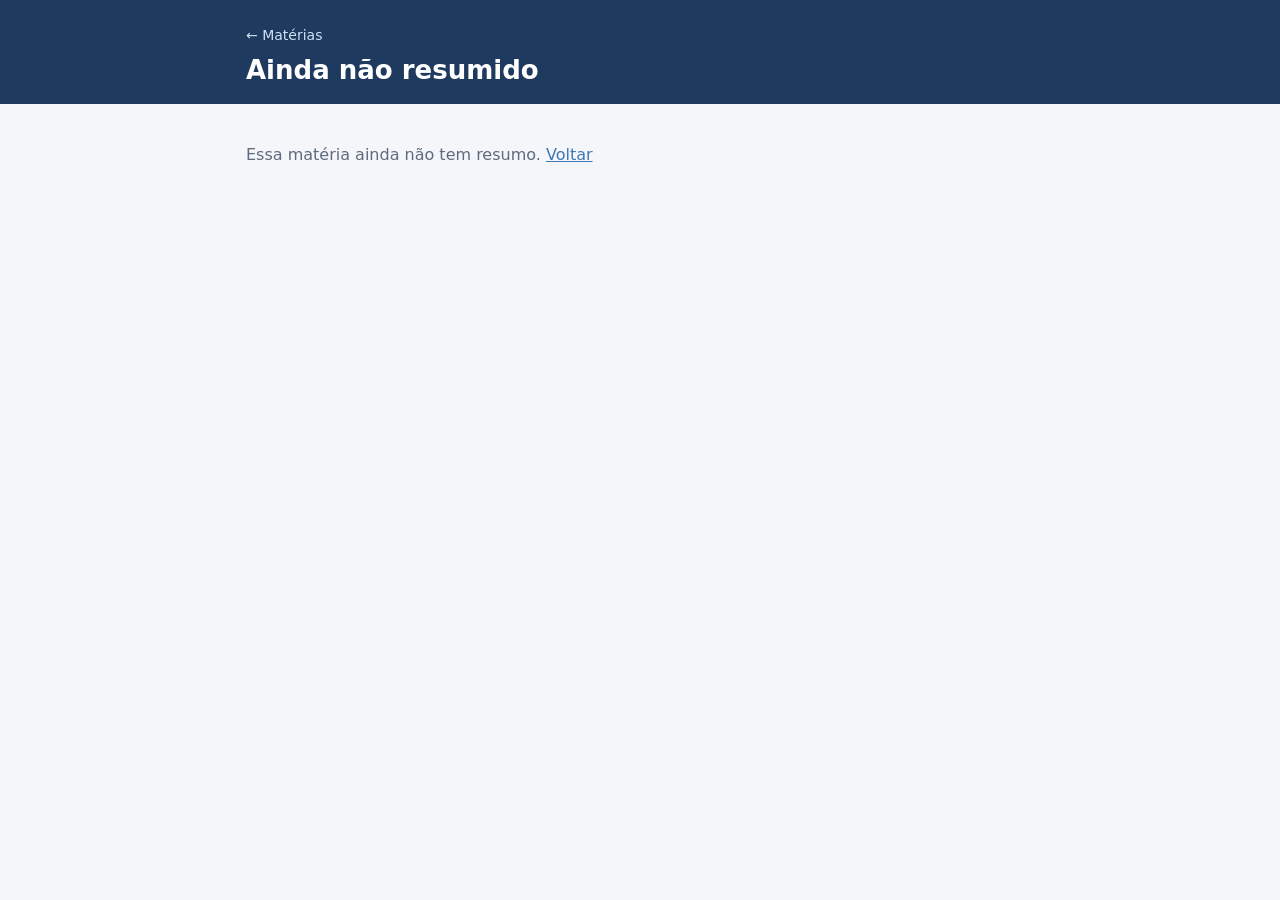
==== materia.html @ bd69135a "Portal de resumos: Estratégia e Ciência da Decisão Co-Authored-By: Claude Opus 5.5 <noreply@anthropi" ====
<!doctype html>
<html lang="pt-BR">
<head>
<meta charset="utf-8">
<meta name="viewport" content="width=device-width, initial-scale=1">
<title>Matéria · Resumos da Turma</title>
<link rel="stylesheet" href="assets/style.css">
</head>
<body>
<header class="top">
  <div class="wrap">
    <a class="back" href="index.html">← Matérias</a>
    <h1 id="nome">Carregando…</h1>
    <p class="sub" id="sub"></p>
    <nav class="tabs" id="tabs"></nav>
  </div>
</header>
<main><div class="wrap" id="view"></div></main>
<div class="toast" id="toast"></div>
<script src="assets/core.js"></script>
<script src="assets/materia.js"></script>
</body>
</html>
---- assets/style.css ----
:root {
  --bg: #f4f6fa; --card: #ffffff; --text: #1d2433; --muted: #5f6b7d; --line: #d9e0ea;
  --navy: #1f3a5f; --blue: #3c78b4; --orange: #e07b39; --green: #2f8a5b; --red: #c0442e;
  --green-bg: #e6f4ec; --red-bg: #fbe9e5; --tip-bg: #fff4e5; --sel: #e8f0f8; --soft: #eef2f7;
  --header: #1f3a5f; --header-text: #ffffff;
}
@media (prefers-color-scheme: dark) {
  :root {
    --bg: #12161d; --card: #1b212b; --text: #e6e9ef; --muted: #9aa5b5; --line: #2e3745;
    --navy: #8fb4e3; --blue: #6ea4dc; --orange: #f0a064; --green: #5cc58e; --red: #f07a63;
    --green-bg: #173326; --red-bg: #3a1f1a; --tip-bg: #3a2c19; --sel: #22324a; --soft: #222a36;
    --header: #16263d;
  }
}
* { box-sizing: border-box; }
html { scroll-behavior: smooth; }
body { margin: 0; background: var(--bg); color: var(--text);
  font: 16px/1.6 "Segoe UI", system-ui, -apple-system, sans-serif; }
a { color: var(--blue); }
b { font-weight: 650; }
.wrap { max-width: 820px; margin: 0 auto; padding: 0 16px; }

/* ---------- header ---------- */
header.top { background: var(--header); color: var(--header-text); padding: 22px 0 0; }
header.top .back { color: #cfe0f5; text-decoration: none; font-size: 14px; }
header.top h1 { margin: 6px 0 2px; font-size: 26px; line-height: 1.25; }
header.top .sub { margin: 0; opacity: .8; font-size: 14px; }
nav.tabs { display: flex; gap: 4px; margin-top: 18px; overflow-x: auto; }
nav.tabs button { background: transparent; color: #cfe0f5; border: 0; padding: 10px 16px;
  font: inherit; font-weight: 600; cursor: pointer; border-radius: 8px 8px 0 0; white-space: nowrap; }
nav.tabs button.on { background: var(--bg); color: var(--text); }
main { padding: 22px 0 100px; }

/* ---------- home ---------- */
.home-hero { background: var(--header); color: var(--header-text); padding: 40px 0 34px; }
.home-hero h1 { margin: 0 0 6px; font-size: 30px; }
.home-hero p { margin: 0; opacity: .8; }
.grid { display: grid; gap: 12px; grid-template-columns: repeat(auto-fill, minmax(230px, 1fr)); }
.mcard { display: flex; align-items: center; gap: 14px; background: var(--card); border: 1px solid var(--line);
  border-radius: 12px; padding: 18px; cursor: pointer; text-align: left; font: inherit; color: inherit;
  transition: transform .12s, border-color .12s; width: 100%; }
.mcard:hover { transform: translateY(-2px); border-color: var(--blue); }
.mcard .ini { flex: none; width: 42px; height: 42px; border-radius: 50%; display: grid; place-items: center;
  font-weight: 700; background: var(--sel); color: var(--navy); }
.mcard .nm { font-weight: 650; line-height: 1.3; }
.mcard .st { font-size: 13px; color: var(--muted); }
.mcard.soon { opacity: .6; }
.mcard.soon .ini { background: var(--soft); color: var(--muted); }
.toast { position: fixed; left: 50%; bottom: 24px; transform: translateX(-50%) translateY(20px); opacity: 0;
  background: var(--text); color: var(--bg); padding: 12px 18px; border-radius: 10px; transition: .2s; pointer-events: none;
  max-width: calc(100% - 32px); text-align: center; }
.toast.show { opacity: 1; transform: translateX(-50%) translateY(0); }

/* ---------- generic cards ---------- */
.card { background: var(--card); border: 1px solid var(--line); border-radius: 12px; padding: 18px; margin: 14px 0; }
h2 { color: var(--navy); font-size: 20px; margin: 30px 0 8px; }
h3 { font-size: 17px; margin: 18px 0 6px; }
.muted { color: var(--muted); }
.small { font-size: 14px; }

/* ---------- quick view ---------- */
.qv { border: 2px solid var(--orange); }
.qv h2 { margin: 0 0 4px; color: var(--orange); }
.qv-list { list-style: none; padding: 0; margin: 12px 0 0; }
.qv-list li { display: flex; gap: 10px; align-items: flex-start; padding: 9px 4px; border-top: 1px solid var(--line); }
.qv-list li:first-child { border-top: 0; }
.qv-list input { margin-top: 5px; width: 18px; height: 18px; accent-color: var(--green); flex: none; cursor: pointer; }
.qv-list label { flex: 1; cursor: pointer; }
.qv-list li.done label { color: var(--muted); }
.qv-list .go { font-size: 13px; white-space: nowrap; text-decoration: none; margin-top: 2px; }
.bar { height: 8px; background: var(--soft); border-radius: 99px; overflow: hidden; margin-top: 12px; }
.bar i { display: block; height: 100%; background: var(--green); width: 0; transition: width .25s; }
.qv-status { font-size: 14px; margin-top: 6px; color: var(--muted); }

/* ---------- sections ---------- */
details.sec { background: var(--card); border: 1px solid var(--line); border-radius: 12px; margin: 12px 0; }
details.sec > summary { list-style: none; cursor: pointer; padding: 16px 18px; display: flex; gap: 14px; align-items: flex-start; }
details.sec > summary::-webkit-details-marker { display: none; }
details.sec .num { flex: none; width: 30px; height: 30px; border-radius: 8px; background: var(--navy); color: var(--card);
  display: grid; place-items: center; font-weight: 700; font-size: 14px; }
details.sec .ttl { font-weight: 650; font-size: 17px; line-height: 1.3; }
details.sec .hook { color: var(--muted); font-size: 14px; margin-top: 2px; }
details.sec .chev { margin-left: auto; color: var(--muted); transition: transform .15s; }
details.sec[open] .chev { transform: rotate(90deg); }
details.sec .body { padding: 0 18px 18px; }
.oneline { background: var(--sel); border-left: 4px solid var(--blue); padding: 10px 14px; border-radius: 6px; margin: 4px 0 14px; }
.oneline b.lbl { color: var(--blue); display: block; font-size: 12px; letter-spacing: .04em; text-transform: uppercase; }

/* ---------- blocks ---------- */
.body p { margin: 10px 0; }
.body ul, .body ol { padding-left: 22px; margin: 8px 0; }
.body li { margin: 4px 0; }
.tbl { overflow-x: auto; margin: 12px 0; }
table { border-collapse: collapse; width: 100%; font-size: 15px; }
th, td { border: 1px solid var(--line); padding: 8px 10px; text-align: left; vertical-align: top; }
th { background: var(--soft); font-weight: 650; }
.callout { border-radius: 8px; padding: 12px 14px; margin: 12px 0; border-left: 4px solid; }
.callout .ct { font-weight: 700; font-size: 13px; text-transform: uppercase; letter-spacing: .04em; margin-bottom: 2px; }
.callout.pegadinha { background: var(--red-bg); border-color: var(--red); } .callout.pegadinha .ct { color: var(--red); }
.callout.dica { background: var(--tip-bg); border-color: var(--orange); } .callout.dica .ct { color: var(--orange); }
.callout.exemplo, .callout.analogia { background: var(--green-bg); border-color: var(--green); }
.callout.exemplo .ct, .callout.analogia .ct { color: var(--green); }
.callout.atencao { background: var(--sel); border-color: var(--blue); } .callout.atencao .ct { color: var(--blue); }
.formulas { display: grid; gap: 8px; margin: 12px 0; }
.formula { display: flex; flex-wrap: wrap; gap: 4px 14px; align-items: baseline; background: var(--soft); border-radius: 8px; padding: 10px 14px; }
.formula code { font: 700 17px/1.4 Consolas, "Cascadia Mono", monospace; color: var(--navy); }
.worked { border: 1px dashed var(--line); border-radius: 10px; padding: 12px 16px; margin: 12px 0; }
.worked .wt { font-weight: 700; margin-bottom: 4px; }
.worked ol { margin: 6px 0; }
.worked .concl { margin-top: 8px; font-weight: 600; color: var(--green); }
.flash { display: grid; gap: 10px; grid-template-columns: repeat(auto-fill, minmax(200px, 1fr)); margin: 12px 0; }
.fc { perspective: 800px; height: 130px; cursor: pointer; background: none; border: 0; padding: 0; font: inherit; color: inherit; }
.fc .in { position: relative; width: 100%; height: 100%; transition: transform .35s; transform-style: preserve-3d; }
.fc.flip .in { transform: rotateY(180deg); }
.fc .f, .fc .v { position: absolute; inset: 0; backface-visibility: hidden; border-radius: 10px; padding: 12px;
  display: grid; place-items: center; text-align: center; border: 1px solid var(--line); font-size: 15px; }
.fc .f { background: var(--sel); font-weight: 650; }
.fc .v { background: var(--card); transform: rotateY(180deg); }
.fc-hint { font-size: 13px; color: var(--muted); }
pre.esquema { background: var(--soft); padding: 12px 14px; border-radius: 8px; overflow-x: auto; font: 14px/1.45 Consolas, monospace; }
figure { margin: 12px 0; } figure img { max-width: 100%; border-radius: 8px; border: 1px solid var(--line); }
figcaption { font-size: 13px; color: var(--muted); }

/* ---------- checkpoint ---------- */
.checkpoint { background: var(--soft); border-radius: 10px; padding: 14px 16px; margin-top: 18px; }
.checkpoint > .cpt { font-weight: 700; color: var(--navy); margin-bottom: 4px; }
.checkpoint .q { background: var(--card); }

/* ---------- revisão rápida ---------- */
.rr-row { display: grid; grid-template-columns: 1fr 1fr; gap: 10px; padding: 10px 0; border-top: 1px solid var(--line); }
.rr-row:first-of-type { border-top: 0; }
.rr-row .ans { font-weight: 600; color: var(--green); }
.rr.hide .ans { background: var(--soft); color: transparent; border-radius: 6px; cursor: pointer; user-select: none; }
.rr.hide .ans.peek { color: var(--green); background: transparent; }
@media (max-width: 560px) { .rr-row { grid-template-columns: 1fr; gap: 2px; } }

/* ---------- buttons ---------- */
.btn { background: var(--blue); color: #fff; border: 0; padding: 10px 18px; border-radius: 8px; font: inherit; font-weight: 600; cursor: pointer; }
.btn:hover { filter: brightness(1.08); }
.btn.ghost { background: transparent; color: var(--blue); border: 1px solid var(--line); }
.btn.sm { padding: 6px 12px; font-size: 14px; }
.row { display: flex; gap: 10px; flex-wrap: wrap; align-items: center; }

/* ---------- provas ---------- */
.mode { display: inline-flex; background: var(--soft); border-radius: 10px; padding: 4px; gap: 4px; flex-wrap: wrap; }
.mode button { border: 0; background: transparent; padding: 8px 14px; border-radius: 8px; font: inherit; cursor: pointer; color: var(--muted); text-align: left; }
.mode button.on { background: var(--card); color: var(--text); box-shadow: 0 1px 3px rgba(0,0,0,.12); }
.mode small { display: block; font-size: 12px; }
.plist { display: grid; gap: 10px; margin-top: 16px; }
.pitem { display: flex; gap: 14px; align-items: center; background: var(--card); border: 1px solid var(--line); border-radius: 12px;
  padding: 16px; cursor: pointer; font: inherit; color: inherit; text-align: left; width: 100%; }
.pitem:hover { border-color: var(--blue); }
.pitem .ic { font-size: 22px; }
.pitem .pt { font-weight: 650; }
.pitem .pm { font-size: 13px; color: var(--muted); }
.pitem .best { margin-left: auto; font-size: 13px; font-weight: 700; white-space: nowrap; }
.pitem.big { border: 2px solid var(--orange); }

/* ---------- questions ---------- */
.q { background: var(--card); border: 1px solid var(--line); border-radius: 10px; padding: 16px; margin: 12px 0; }
.q .enun { margin: 0 0 10px; }
.q .n { font-weight: 700; color: var(--blue); margin-right: 4px; }
.q .tag { font-size: 12px; font-weight: 700; color: var(--muted); text-transform: uppercase; letter-spacing: .04em; }
.opt { display: flex; gap: 10px; align-items: flex-start; width: 100%; text-align: left; padding: 9px 12px; margin: 5px 0;
  border-radius: 8px; border: 1px solid var(--line); background: transparent; font: inherit; color: inherit; cursor: pointer; }
.opt:hover:not(:disabled) { background: var(--sel); }
.opt .l { font-weight: 700; color: var(--muted); flex: none; }
.opt.sel { background: var(--sel); border-color: var(--blue); }
.opt.ok { background: var(--green-bg); border-color: var(--green); }
.opt.bad { background: var(--red-bg); border-color: var(--red); }
.opt:disabled { cursor: default; }
.fb { display: none; margin-top: 10px; padding: 10px 12px; border-radius: 8px; background: var(--tip-bg); font-size: 15px; }
.fb.show { display: block; }
.fb .res { font-weight: 700; }
.fb .res.ok { color: var(--green); } .fb .res.bad { color: var(--red); }
.nfields { display: grid; gap: 8px; grid-template-columns: repeat(auto-fill, minmax(170px, 1fr)); margin: 8px 0; }
.nfields label { font-size: 14px; color: var(--muted); display: grid; gap: 3px; }
.nfields input, textarea { font: inherit; padding: 8px 10px; border-radius: 8px; border: 1px solid var(--line); background: var(--bg); color: var(--text); width: 100%; }
.nfields input.ok { border-color: var(--green); background: var(--green-bg); }
.nfields input.bad { border-color: var(--red); background: var(--red-bg); }
textarea { min-height: 110px; resize: vertical; }
.crit { list-style: none; padding: 0; margin: 8px 0 0; }
.crit li { display: flex; gap: 8px; align-items: flex-start; margin: 4px 0; }
.crit input { margin-top: 5px; accent-color: var(--green); }
.score { text-align: center; padding: 22px; }
.score .big { font-size: 42px; font-weight: 800; color: var(--navy); line-height: 1.1; }
.score .msg { margin: 6px 0 14px; }
.live { position: sticky; top: 0; z-index: 5; background: var(--bg); padding: 10px 0; font-weight: 600; display: flex; justify-content: space-between; gap: 10px; flex-wrap: wrap; }

footer.src { font-size: 13px; color: var(--muted); margin-top: 30px; border-top: 1px solid var(--line); padding-top: 12px; }
.files a { display: flex; gap: 12px; align-items: center; background: var(--card); border: 1px solid var(--line); border-radius: 10px; padding: 14px 16px; margin: 8px 0; text-decoration: none; color: inherit; }
.files a:hover { border-color: var(--blue); }
.files .fd { font-size: 13px; color: var(--muted); }

/* ---------- escolha resumo / provas ---------- */
.choose { display: grid; gap: 12px; grid-template-columns: repeat(auto-fit, minmax(240px, 1fr)); }
.opt-big { display: flex; gap: 16px; align-items: center; background: var(--card); border: 1px solid var(--line); border-radius: 14px;
  padding: 26px 22px; text-decoration: none; color: inherit; transition: transform .12s, border-color .12s; }
.opt-big:hover { transform: translateY(-2px); border-color: var(--blue); }
.opt-big .ic { font-size: 34px; }
.opt-big b { font-size: 20px; display: block; }
.opt-big .d { color: var(--muted); font-size: 14px; }
.pitem .go { margin-left: auto; font-size: 14px; font-weight: 600; color: var(--blue); white-space: nowrap; }
a.btn { display: inline-block; text-decoration: none; margin-top: 10px; }

/* ---------- resumo em formato documento ---------- */
.doc { background: var(--card); border: 1px solid var(--line); border-radius: 12px; padding: 8px 32px 28px; }
@media (max-width: 600px) { .doc { padding: 4px 16px 20px; border-radius: 0; border-left: 0; border-right: 0; margin: 0 -16px; } }
.doc > section { padding: 6px 0 18px; border-bottom: 1px solid var(--line); }
.doc h2 { margin: 24px 0 6px; }
.doc .lead { color: var(--muted); margin: 0 0 12px; font-size: 15px; }
.doc .quick { background: var(--soft); border-left: 4px solid var(--blue); margin: 20px -12px 8px; padding: 4px 22px 16px; border-radius: 10px; border-bottom: 0; }
.doc .quick h2 { color: var(--navy); }
.doc .quick ul { padding-left: 20px; margin: 0; }
.doc .quick li { margin: 9px 0; line-height: 1.55; }
.row.between { justify-content: space-between; }
.link-btn { background: none; border: 0; color: var(--blue); font: inherit; font-size: 14px; font-weight: 600; cursor: pointer; padding: 4px; }
.qa { display: grid; grid-template-columns: 1fr auto; gap: 6px 14px; align-items: center; padding: 11px 0; border-top: 1px solid var(--line); }
.qa-list .qa:first-child { border-top: 0; }
.qa-btn { background: var(--blue); color: #fff; border: 0; border-radius: 8px; padding: 7px 14px; font: inherit; font-size: 14px; font-weight: 600; cursor: pointer; white-space: nowrap; }
.qa.open .qa-btn { background: transparent; color: var(--muted); border: 1px solid var(--line); }
.qa-r { display: none; grid-column: 1 / -1; color: var(--green); font-weight: 600; padding: 8px 12px; background: var(--green-bg); border-radius: 8px; }
.qa.open .qa-r { display: block; }
.check .qa-r { font-weight: 400; color: var(--text); }
.toc { background: var(--soft); border-radius: 10px; padding: 12px 18px; margin: 22px 0 4px; }
.toc ol { margin: 6px 0 0; padding-left: 22px; columns: 2; column-gap: 28px; }
@media (max-width: 600px) { .toc ol { columns: 1; } }
.toc a { text-decoration: none; }
.doc .sec h2 .n { color: var(--blue); }
.doc .hook { font-style: italic; color: var(--muted); margin: 0 0 10px; }
.check { margin-top: 18px; border: 1px dashed var(--line); border-radius: 10px; padding: 6px 14px; }
.check .ct { font-weight: 700; color: var(--navy); padding-top: 6px; }
.check .qa:first-of-type { border-top: 0; }
.cta { text-align: center; padding: 26px 0 6px; }
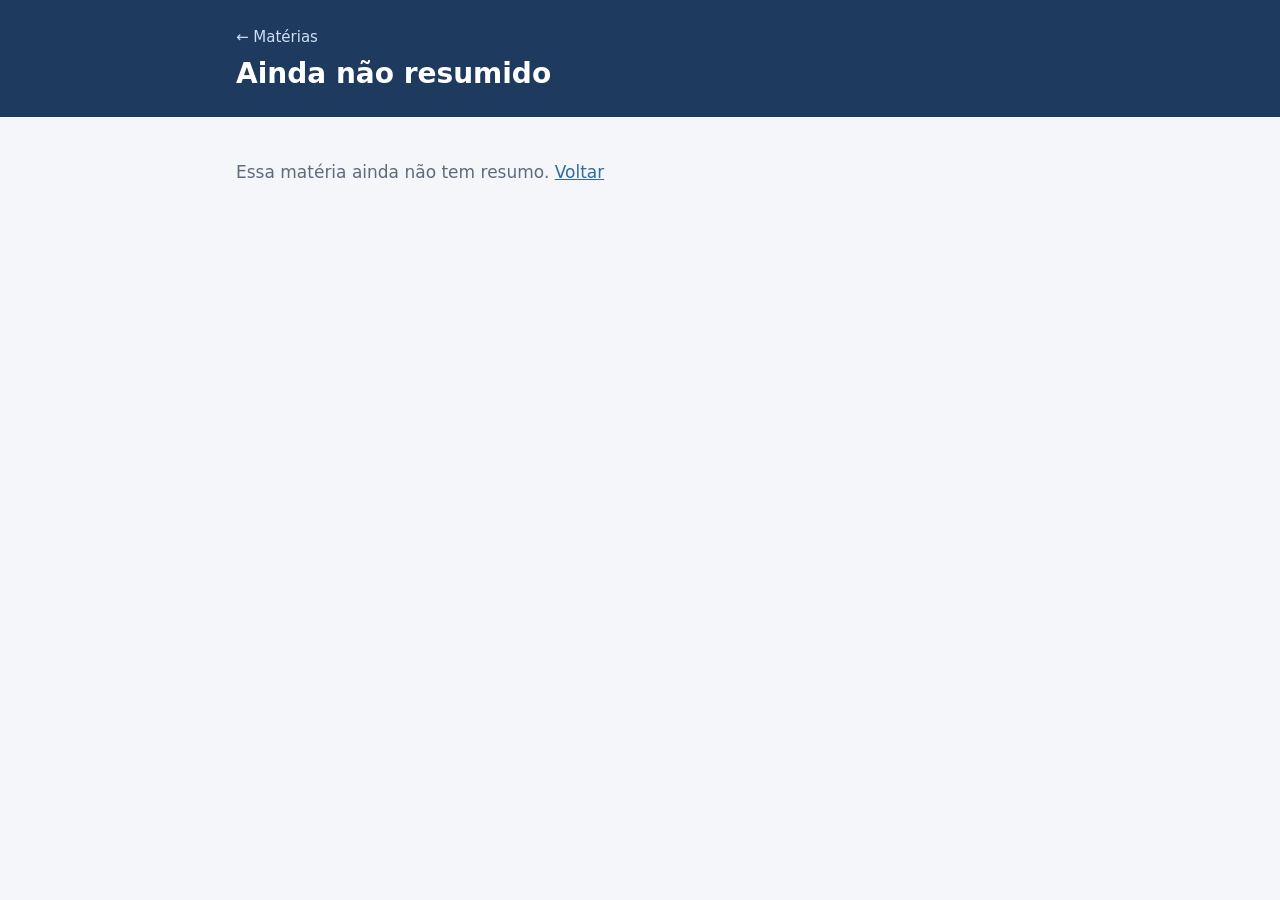
==== commit 1bc46951: "Resumos de Logística, Direito do Comércio Internacional e Mercado Financeiro Converte os resumo.md d" ====
--- a/materia.html
+++ b/materia.html
@@ -12,7 +12,6 @@
     <a class="back" href="index.html">← Matérias</a>
     <h1 id="nome">Carregando…</h1>
     <p class="sub" id="sub"></p>
-    <nav class="tabs" id="tabs"></nav>
   </div>
 </header>
 <main><div class="wrap" id="view"></div></main>
--- a/assets/style.css
+++ b/assets/style.css
@@ -1,13 +1,13 @@
 :root {
   --bg: #f4f6fa; --card: #ffffff; --text: #1d2433; --muted: #5f6b7d; --line: #d9e0ea;
-  --navy: #1f3a5f; --blue: #3c78b4; --orange: #e07b39; --green: #2f8a5b; --red: #c0442e;
+  --navy: #1f3a5f; --blue: #2f6aa6; --on-blue: #ffffff; --orange: #c9621f; --green: #2a7d52; --red: #b83c27;
   --green-bg: #e6f4ec; --red-bg: #fbe9e5; --tip-bg: #fff4e5; --sel: #e8f0f8; --soft: #eef2f7;
   --header: #1f3a5f; --header-text: #ffffff;
 }
 @media (prefers-color-scheme: dark) {
   :root {
     --bg: #12161d; --card: #1b212b; --text: #e6e9ef; --muted: #9aa5b5; --line: #2e3745;
-    --navy: #8fb4e3; --blue: #6ea4dc; --orange: #f0a064; --green: #5cc58e; --red: #f07a63;
+    --navy: #8fb4e3; --blue: #6ea4dc; --on-blue: #0d1a2b; --orange: #f0a064; --green: #5cc58e; --red: #f07a63;
     --green-bg: #173326; --red-bg: #3a1f1a; --tip-bg: #3a2c19; --sel: #22324a; --soft: #222a36;
     --header: #16263d;
   }
@@ -15,29 +15,31 @@
 * { box-sizing: border-box; }
 html { scroll-behavior: smooth; }
 body { margin: 0; background: var(--bg); color: var(--text);
-  font: 16px/1.6 "Segoe UI", system-ui, -apple-system, sans-serif; }
+  font: 17px/1.65 "Segoe UI", system-ui, -apple-system, sans-serif; }
 a { color: var(--blue); }
 b { font-weight: 650; }
-.wrap { max-width: 820px; margin: 0 auto; padding: 0 16px; }
+button { font: inherit; }
+.wrap { max-width: 840px; margin: 0 auto; padding: 0 16px; }
+.muted { color: var(--muted); }
+.small { font-size: 14px; }
+h2 { color: var(--navy); font-size: 22px; line-height: 1.3; margin: 30px 0 8px; }
+h3 { font-size: 18px; margin: 26px 0 8px; }
 
 /* ---------- header ---------- */
-header.top { background: var(--header); color: var(--header-text); padding: 22px 0 0; }
-header.top .back { color: #cfe0f5; text-decoration: none; font-size: 14px; }
-header.top h1 { margin: 6px 0 2px; font-size: 26px; line-height: 1.25; }
-header.top .sub { margin: 0; opacity: .8; font-size: 14px; }
-nav.tabs { display: flex; gap: 4px; margin-top: 18px; overflow-x: auto; }
-nav.tabs button { background: transparent; color: #cfe0f5; border: 0; padding: 10px 16px;
-  font: inherit; font-weight: 600; cursor: pointer; border-radius: 8px 8px 0 0; white-space: nowrap; }
-nav.tabs button.on { background: var(--bg); color: var(--text); }
-main { padding: 22px 0 100px; }
+header.top { background: var(--header); color: var(--header-text); padding: 22px 0 24px; }
+header.top .back { color: #cfe0f5; text-decoration: none; font-size: 15px; }
+header.top .back:hover { text-decoration: underline; }
+header.top h1 { margin: 6px 0 2px; font-size: 28px; line-height: 1.25; }
+header.top .sub { margin: 0; opacity: .8; font-size: 15px; }
+main { padding: 24px 0 100px; }
 
 /* ---------- home ---------- */
 .home-hero { background: var(--header); color: var(--header-text); padding: 40px 0 34px; }
 .home-hero h1 { margin: 0 0 6px; font-size: 30px; }
 .home-hero p { margin: 0; opacity: .8; }
-.grid { display: grid; gap: 12px; grid-template-columns: repeat(auto-fill, minmax(230px, 1fr)); }
+.grid { display: grid; gap: 12px; grid-template-columns: repeat(auto-fill, minmax(240px, 1fr)); }
 .mcard { display: flex; align-items: center; gap: 14px; background: var(--card); border: 1px solid var(--line);
-  border-radius: 12px; padding: 18px; cursor: pointer; text-align: left; font: inherit; color: inherit;
+  border-radius: 12px; padding: 18px; cursor: pointer; text-align: left; color: inherit;
   transition: transform .12s, border-color .12s; width: 100%; }
 .mcard:hover { transform: translateY(-2px); border-color: var(--blue); }
 .mcard .ini { flex: none; width: 42px; height: 42px; border-radius: 50%; display: grid; place-items: center;
@@ -51,184 +53,162 @@
   max-width: calc(100% - 32px); text-align: center; }
 .toast.show { opacity: 1; transform: translateX(-50%) translateY(0); }
 
-/* ---------- generic cards ---------- */
-.card { background: var(--card); border: 1px solid var(--line); border-radius: 12px; padding: 18px; margin: 14px 0; }
-h2 { color: var(--navy); font-size: 20px; margin: 30px 0 8px; }
-h3 { font-size: 17px; margin: 18px 0 6px; }
-.muted { color: var(--muted); }
-.small { font-size: 14px; }
-
-/* ---------- quick view ---------- */
-.qv { border: 2px solid var(--orange); }
-.qv h2 { margin: 0 0 4px; color: var(--orange); }
-.qv-list { list-style: none; padding: 0; margin: 12px 0 0; }
-.qv-list li { display: flex; gap: 10px; align-items: flex-start; padding: 9px 4px; border-top: 1px solid var(--line); }
-.qv-list li:first-child { border-top: 0; }
-.qv-list input { margin-top: 5px; width: 18px; height: 18px; accent-color: var(--green); flex: none; cursor: pointer; }
-.qv-list label { flex: 1; cursor: pointer; }
-.qv-list li.done label { color: var(--muted); }
-.qv-list .go { font-size: 13px; white-space: nowrap; text-decoration: none; margin-top: 2px; }
-.bar { height: 8px; background: var(--soft); border-radius: 99px; overflow: hidden; margin-top: 12px; }
-.bar i { display: block; height: 100%; background: var(--green); width: 0; transition: width .25s; }
-.qv-status { font-size: 14px; margin-top: 6px; color: var(--muted); }
-
-/* ---------- sections ---------- */
-details.sec { background: var(--card); border: 1px solid var(--line); border-radius: 12px; margin: 12px 0; }
-details.sec > summary { list-style: none; cursor: pointer; padding: 16px 18px; display: flex; gap: 14px; align-items: flex-start; }
-details.sec > summary::-webkit-details-marker { display: none; }
-details.sec .num { flex: none; width: 30px; height: 30px; border-radius: 8px; background: var(--navy); color: var(--card);
-  display: grid; place-items: center; font-weight: 700; font-size: 14px; }
-details.sec .ttl { font-weight: 650; font-size: 17px; line-height: 1.3; }
-details.sec .hook { color: var(--muted); font-size: 14px; margin-top: 2px; }
-details.sec .chev { margin-left: auto; color: var(--muted); transition: transform .15s; }
-details.sec[open] .chev { transform: rotate(90deg); }
-details.sec .body { padding: 0 18px 18px; }
+/* ---------- botões ---------- */
+.btn { display: inline-block; background: var(--blue); color: var(--on-blue); border: 0; padding: 10px 18px; border-radius: 8px;
+  font-weight: 600; cursor: pointer; text-decoration: none; }
+.btn:hover { filter: brightness(1.08); }
+.btn.ghost { background: transparent; color: var(--blue); border: 1px solid var(--line); }
+.btn.sm { padding: 6px 12px; font-size: 14px; }
+.link-btn { background: none; border: 0; color: var(--blue); font-size: 15px; font-weight: 600; cursor: pointer; padding: 4px; }
+.row { display: flex; gap: 10px; flex-wrap: wrap; align-items: center; }
+.row.between { justify-content: space-between; }
+.to-top { position: fixed; right: 16px; bottom: 16px; width: 44px; height: 44px; border-radius: 50%; border: 1px solid var(--line);
+  background: var(--card); color: var(--blue); font-size: 20px; cursor: pointer; box-shadow: 0 2px 8px rgba(0,0,0,.18);
+  opacity: 0; pointer-events: none; transition: opacity .2s; }
+.to-top.show { opacity: 1; pointer-events: auto; }
+
+/* ---------- escolha resumo / provas ---------- */
+.choose { margin-bottom: 8px; display: grid; gap: 12px; grid-template-columns: repeat(auto-fit, minmax(240px, 1fr)); }
+.opt-big { display: flex; gap: 16px; align-items: center; background: var(--card); border: 1px solid var(--line); border-radius: 14px;
+  padding: 26px 22px; text-decoration: none; color: inherit; transition: transform .12s, border-color .12s; }
+.opt-big:hover { transform: translateY(-2px); border-color: var(--blue); }
+.opt-big .ic { font-size: 34px; }
+.opt-big b { font-size: 20px; display: block; }
+.opt-big .d { color: var(--muted); font-size: 14px; }
+.files a { display: flex; gap: 12px; align-items: center; background: var(--card); border: 1px solid var(--line); border-radius: 10px;
+  padding: 14px 16px; margin: 8px 0; text-decoration: none; color: inherit; }
+.files a:hover { border-color: var(--blue); }
+.files .fd { font-size: 13px; color: var(--muted); }
+
+/* ---------- resumo em formato documento ---------- */
+.doc { background: var(--card); border: 1px solid var(--line); border-radius: 12px; padding: 8px 36px 28px; }
+@media (max-width: 600px) { .doc { padding: 4px 16px 20px; border-radius: 0; border-left: 0; border-right: 0; margin: 0 -16px; } }
+.doc > section { padding: 6px 0 22px; border-bottom: 1px solid var(--line); scroll-margin-top: 12px; }
+.doc > section:last-of-type { border-bottom: 0; }
+.doc h2 { margin: 26px 0 6px; }
+.doc p { margin: 10px 0; }
+.doc ul, .doc ol { padding-left: 22px; margin: 8px 0; }
+.doc li { margin: 5px 0; }
+.doc .lead { color: var(--muted); margin: 0 0 14px; font-size: 15px; }
+
+.quick { background: var(--soft); border-left: 4px solid var(--blue); margin: 22px 0 8px; padding: 4px 22px 14px; border-radius: 10px; }
+.doc > section.quick { border-bottom: 0; }
+.quick h2 { color: var(--navy); }
+.quick .qitem { padding: 10px 0; border-top: 1px solid var(--line); }
+.quick .qitem:first-of-type { border-top: 0; }
+.quick .qitem b.t { display: block; color: var(--navy); font-size: 16px; margin-bottom: 2px; }
+
+/* pergunta + campo + mostrar resposta */
+.qa { display: grid; grid-template-columns: 1fr auto; gap: 8px 10px; align-items: center; padding: 14px 0; border-top: 1px solid var(--line); }
+.qa-list .qa:first-child { border-top: 0; }
+.qa-p { grid-column: 1 / -1; display: flex; gap: 10px; }
+.qa-p .k { flex: none; font-weight: 700; color: var(--blue); min-width: 22px; }
+.qa-in { font: inherit; font-size: 15px; padding: 8px 10px; border-radius: 8px; border: 1px solid var(--line); background: var(--bg);
+  color: var(--text); width: 100%; min-width: 0; }
+.qa-in:focus, .nfields input:focus, textarea:focus { outline: 2px solid var(--blue); outline-offset: 0; border-color: transparent; }
+.qa-btn { background: var(--blue); color: var(--on-blue); border: 0; border-radius: 8px; padding: 8px 14px; font-size: 14px;
+  font-weight: 600; cursor: pointer; white-space: nowrap; }
+.qa.open .qa-btn { background: transparent; color: var(--muted); border: 1px solid var(--line); }
+.qa-r { display: none; grid-column: 1 / -1; padding: 10px 14px; background: var(--green-bg); border-radius: 8px; }
+.qa-r .ans { color: var(--green); font-weight: 650; }
+.qa-r .mine { font-size: 14px; color: var(--muted); margin-top: 4px; }
+.qa.open .qa-r { display: block; }
+@media (max-width: 480px) { .qa { grid-template-columns: 1fr; } .qa-btn { width: 100%; } }
+
+/* sumário e seções */
+.toc { background: var(--soft); border-radius: 10px; padding: 14px 20px; margin: 24px 0 4px; }
+.toc ol { margin: 6px 0 0; padding-left: 22px; columns: 2; column-gap: 28px; }
+@media (max-width: 600px) { .toc ol { columns: 1; } }
+.toc a { text-decoration: none; }
+.toc a:hover { text-decoration: underline; }
+.sec h2 { display: flex; gap: 10px; align-items: baseline; font-size: 23px; margin-top: 30px; }
+.sec h2 .n { flex: none; display: inline-grid; place-items: center; width: 32px; height: 32px; border-radius: 8px;
+  background: var(--blue); color: var(--on-blue); font-size: 16px; }
+.hook { font-style: italic; color: var(--muted); margin: 0 0 12px; }
 .oneline { background: var(--sel); border-left: 4px solid var(--blue); padding: 10px 14px; border-radius: 6px; margin: 4px 0 14px; }
-.oneline b.lbl { color: var(--blue); display: block; font-size: 12px; letter-spacing: .04em; text-transform: uppercase; }
-
-/* ---------- blocks ---------- */
-.body p { margin: 10px 0; }
-.body ul, .body ol { padding-left: 22px; margin: 8px 0; }
-.body li { margin: 4px 0; }
-.tbl { overflow-x: auto; margin: 12px 0; }
-table { border-collapse: collapse; width: 100%; font-size: 15px; }
-th, td { border: 1px solid var(--line); padding: 8px 10px; text-align: left; vertical-align: top; }
+.oneline b.lbl { color: var(--blue); display: block; font-size: 12px; letter-spacing: .05em; text-transform: uppercase; }
+.check { margin-top: 20px; border: 1px dashed var(--line); border-radius: 10px; padding: 8px 16px 12px; }
+.check .ct { font-weight: 700; color: var(--navy); padding-top: 4px; }
+.check .q { border: 0; padding: 10px 0 4px; margin: 0; background: transparent; }
+.cta { text-align: center; padding: 28px 0 6px; }
+.cta .btn { margin-top: 10px; }
+footer.src { font-size: 13px; color: var(--muted); margin-top: 26px; border-top: 1px solid var(--line); padding-top: 12px; }
+
+/* ---------- blocos ---------- */
+.tbl { overflow-x: auto; margin: 14px 0; }
+table { border-collapse: collapse; width: 100%; font-size: 15px; line-height: 1.5; }
+th, td { border: 1px solid var(--line); padding: 9px 11px; text-align: left; vertical-align: top; }
 th { background: var(--soft); font-weight: 650; }
-.callout { border-radius: 8px; padding: 12px 14px; margin: 12px 0; border-left: 4px solid; }
+tbody tr:nth-child(even) td { background: color-mix(in srgb, var(--soft) 45%, transparent); }
+.callout { border-radius: 8px; padding: 12px 14px; margin: 14px 0; border-left: 4px solid; }
 .callout .ct { font-weight: 700; font-size: 13px; text-transform: uppercase; letter-spacing: .04em; margin-bottom: 2px; }
 .callout.pegadinha { background: var(--red-bg); border-color: var(--red); } .callout.pegadinha .ct { color: var(--red); }
 .callout.dica { background: var(--tip-bg); border-color: var(--orange); } .callout.dica .ct { color: var(--orange); }
 .callout.exemplo, .callout.analogia { background: var(--green-bg); border-color: var(--green); }
 .callout.exemplo .ct, .callout.analogia .ct { color: var(--green); }
 .callout.atencao { background: var(--sel); border-color: var(--blue); } .callout.atencao .ct { color: var(--blue); }
-.formulas { display: grid; gap: 8px; margin: 12px 0; }
+.formulas { display: grid; gap: 8px; margin: 14px 0; }
 .formula { display: flex; flex-wrap: wrap; gap: 4px 14px; align-items: baseline; background: var(--soft); border-radius: 8px; padding: 10px 14px; }
 .formula code { font: 700 17px/1.4 Consolas, "Cascadia Mono", monospace; color: var(--navy); }
-.worked { border: 1px dashed var(--line); border-radius: 10px; padding: 12px 16px; margin: 12px 0; }
+.worked { border: 1px dashed var(--line); border-radius: 10px; padding: 12px 16px; margin: 14px 0; }
 .worked .wt { font-weight: 700; margin-bottom: 4px; }
 .worked ol { margin: 6px 0; }
 .worked .concl { margin-top: 8px; font-weight: 600; color: var(--green); }
-.flash { display: grid; gap: 10px; grid-template-columns: repeat(auto-fill, minmax(200px, 1fr)); margin: 12px 0; }
-.fc { perspective: 800px; height: 130px; cursor: pointer; background: none; border: 0; padding: 0; font: inherit; color: inherit; }
-.fc .in { position: relative; width: 100%; height: 100%; transition: transform .35s; transform-style: preserve-3d; }
+.fc-hint { font-size: 13px; color: var(--muted); margin-top: 12px; }
+.flash { display: grid; gap: 10px; grid-template-columns: repeat(auto-fill, minmax(200px, 1fr)); margin: 8px 0 14px; }
+.fc { perspective: 800px; cursor: pointer; background: none; border: 0; padding: 0; color: inherit; text-align: center; }
+.fc .in { display: grid; min-height: 110px; transition: transform .35s; transform-style: preserve-3d; }
 .fc.flip .in { transform: rotateY(180deg); }
-.fc .f, .fc .v { position: absolute; inset: 0; backface-visibility: hidden; border-radius: 10px; padding: 12px;
-  display: grid; place-items: center; text-align: center; border: 1px solid var(--line); font-size: 15px; }
+.fc .f, .fc .v { grid-area: 1 / 1; backface-visibility: hidden; border-radius: 10px; padding: 14px;
+  display: grid; place-items: center; border: 1px solid var(--line); font-size: 15px; }
 .fc .f { background: var(--sel); font-weight: 650; }
 .fc .v { background: var(--card); transform: rotateY(180deg); }
-.fc-hint { font-size: 13px; color: var(--muted); }
 pre.esquema { background: var(--soft); padding: 12px 14px; border-radius: 8px; overflow-x: auto; font: 14px/1.45 Consolas, monospace; }
-figure { margin: 12px 0; } figure img { max-width: 100%; border-radius: 8px; border: 1px solid var(--line); }
+figure { margin: 14px 0; } figure img { max-width: 100%; border-radius: 8px; border: 1px solid var(--line); }
 figcaption { font-size: 13px; color: var(--muted); }
-
-/* ---------- checkpoint ---------- */
-.checkpoint { background: var(--soft); border-radius: 10px; padding: 14px 16px; margin-top: 18px; }
-.checkpoint > .cpt { font-weight: 700; color: var(--navy); margin-bottom: 4px; }
-.checkpoint .q { background: var(--card); }
-
-/* ---------- revisão rápida ---------- */
-.rr-row { display: grid; grid-template-columns: 1fr 1fr; gap: 10px; padding: 10px 0; border-top: 1px solid var(--line); }
-.rr-row:first-of-type { border-top: 0; }
-.rr-row .ans { font-weight: 600; color: var(--green); }
-.rr.hide .ans { background: var(--soft); color: transparent; border-radius: 6px; cursor: pointer; user-select: none; }
-.rr.hide .ans.peek { color: var(--green); background: transparent; }
-@media (max-width: 560px) { .rr-row { grid-template-columns: 1fr; gap: 2px; } }
-
-/* ---------- buttons ---------- */
-.btn { background: var(--blue); color: #fff; border: 0; padding: 10px 18px; border-radius: 8px; font: inherit; font-weight: 600; cursor: pointer; }
-.btn:hover { filter: brightness(1.08); }
-.btn.ghost { background: transparent; color: var(--blue); border: 1px solid var(--line); }
-.btn.sm { padding: 6px 12px; font-size: 14px; }
-.row { display: flex; gap: 10px; flex-wrap: wrap; align-items: center; }
 
 /* ---------- provas ---------- */
 .mode { display: inline-flex; background: var(--soft); border-radius: 10px; padding: 4px; gap: 4px; flex-wrap: wrap; }
-.mode button { border: 0; background: transparent; padding: 8px 14px; border-radius: 8px; font: inherit; cursor: pointer; color: var(--muted); text-align: left; }
-.mode button.on { background: var(--card); color: var(--text); box-shadow: 0 1px 3px rgba(0,0,0,.12); }
+.mode button { border: 0; background: transparent; padding: 8px 14px; border-radius: 8px; cursor: pointer; color: var(--muted); text-align: left; }
+.mode button.on { background: var(--card); color: var(--text); box-shadow: 0 1px 3px rgba(0,0,0,.15); }
 .mode small { display: block; font-size: 12px; }
-.plist { display: grid; gap: 10px; margin-top: 16px; }
+.plist { display: grid; gap: 10px; margin-top: 18px; }
 .pitem { display: flex; gap: 14px; align-items: center; background: var(--card); border: 1px solid var(--line); border-radius: 12px;
-  padding: 16px; cursor: pointer; font: inherit; color: inherit; text-align: left; width: 100%; }
+  padding: 16px; cursor: pointer; color: inherit; text-align: left; width: 100%; }
 .pitem:hover { border-color: var(--blue); }
 .pitem .ic { font-size: 22px; }
 .pitem .pt { font-weight: 650; }
 .pitem .pm { font-size: 13px; color: var(--muted); }
-.pitem .best { margin-left: auto; font-size: 13px; font-weight: 700; white-space: nowrap; }
-.pitem.big { border: 2px solid var(--orange); }
-
-/* ---------- questions ---------- */
+.pitem .go { margin-left: auto; font-size: 14px; font-weight: 600; color: var(--blue); white-space: nowrap; }
+.pitem.big { border: 2px solid var(--blue); }
+
+/* ---------- questões ---------- */
 .q { background: var(--card); border: 1px solid var(--line); border-radius: 10px; padding: 16px; margin: 12px 0; }
 .q .enun { margin: 0 0 10px; }
 .q .n { font-weight: 700; color: var(--blue); margin-right: 4px; }
 .q .tag { font-size: 12px; font-weight: 700; color: var(--muted); text-transform: uppercase; letter-spacing: .04em; }
-.opt { display: flex; gap: 10px; align-items: flex-start; width: 100%; text-align: left; padding: 9px 12px; margin: 5px 0;
-  border-radius: 8px; border: 1px solid var(--line); background: transparent; font: inherit; color: inherit; cursor: pointer; }
-.opt:hover:not(:disabled) { background: var(--sel); }
+.opt { display: flex; gap: 10px; align-items: flex-start; width: 100%; text-align: left; padding: 10px 12px; margin: 6px 0;
+  border-radius: 8px; border: 1px solid var(--line); background: transparent; color: inherit; cursor: pointer; }
+.opt:hover:not(:disabled) { background: var(--sel); border-color: var(--blue); }
 .opt .l { font-weight: 700; color: var(--muted); flex: none; }
 .opt.sel { background: var(--sel); border-color: var(--blue); }
 .opt.ok { background: var(--green-bg); border-color: var(--green); }
 .opt.bad { background: var(--red-bg); border-color: var(--red); }
 .opt:disabled { cursor: default; }
-.fb { display: none; margin-top: 10px; padding: 10px 12px; border-radius: 8px; background: var(--tip-bg); font-size: 15px; }
+.opt:disabled:not(.ok):not(.bad) { opacity: .6; }
+.fb { display: none; margin-top: 10px; padding: 10px 14px; border-radius: 8px; background: var(--soft); font-size: 15px; border-left: 4px solid var(--muted); }
 .fb.show { display: block; }
-.fb .res { font-weight: 700; }
+.fb.ok { background: var(--green-bg); border-color: var(--green); }
+.fb.bad { background: var(--red-bg); border-color: var(--red); }
+.fb .res { font-weight: 700; display: block; }
 .fb .res.ok { color: var(--green); } .fb .res.bad { color: var(--red); }
 .nfields { display: grid; gap: 8px; grid-template-columns: repeat(auto-fill, minmax(170px, 1fr)); margin: 8px 0; }
 .nfields label { font-size: 14px; color: var(--muted); display: grid; gap: 3px; }
 .nfields input, textarea { font: inherit; padding: 8px 10px; border-radius: 8px; border: 1px solid var(--line); background: var(--bg); color: var(--text); width: 100%; }
 .nfields input.ok { border-color: var(--green); background: var(--green-bg); }
 .nfields input.bad { border-color: var(--red); background: var(--red-bg); }
-textarea { min-height: 110px; resize: vertical; }
-.crit { list-style: none; padding: 0; margin: 8px 0 0; }
-.crit li { display: flex; gap: 8px; align-items: flex-start; margin: 4px 0; }
-.crit input { margin-top: 5px; accent-color: var(--green); }
-.score { text-align: center; padding: 22px; }
+textarea { min-height: 110px; resize: vertical; margin-bottom: 6px; }
+.score { text-align: center; padding: 22px; background: var(--card); border: 1px solid var(--line); border-radius: 12px; margin: 16px 0; }
 .score .big { font-size: 42px; font-weight: 800; color: var(--navy); line-height: 1.1; }
 .score .msg { margin: 6px 0 14px; }
-.live { position: sticky; top: 0; z-index: 5; background: var(--bg); padding: 10px 0; font-weight: 600; display: flex; justify-content: space-between; gap: 10px; flex-wrap: wrap; }
-
-footer.src { font-size: 13px; color: var(--muted); margin-top: 30px; border-top: 1px solid var(--line); padding-top: 12px; }
-.files a { display: flex; gap: 12px; align-items: center; background: var(--card); border: 1px solid var(--line); border-radius: 10px; padding: 14px 16px; margin: 8px 0; text-decoration: none; color: inherit; }
-.files a:hover { border-color: var(--blue); }
-.files .fd { font-size: 13px; color: var(--muted); }
-
-/* ---------- escolha resumo / provas ---------- */
-.choose { display: grid; gap: 12px; grid-template-columns: repeat(auto-fit, minmax(240px, 1fr)); }
-.opt-big { display: flex; gap: 16px; align-items: center; background: var(--card); border: 1px solid var(--line); border-radius: 14px;
-  padding: 26px 22px; text-decoration: none; color: inherit; transition: transform .12s, border-color .12s; }
-.opt-big:hover { transform: translateY(-2px); border-color: var(--blue); }
-.opt-big .ic { font-size: 34px; }
-.opt-big b { font-size: 20px; display: block; }
-.opt-big .d { color: var(--muted); font-size: 14px; }
-.pitem .go { margin-left: auto; font-size: 14px; font-weight: 600; color: var(--blue); white-space: nowrap; }
-a.btn { display: inline-block; text-decoration: none; margin-top: 10px; }
-
-/* ---------- resumo em formato documento ---------- */
-.doc { background: var(--card); border: 1px solid var(--line); border-radius: 12px; padding: 8px 32px 28px; }
-@media (max-width: 600px) { .doc { padding: 4px 16px 20px; border-radius: 0; border-left: 0; border-right: 0; margin: 0 -16px; } }
-.doc > section { padding: 6px 0 18px; border-bottom: 1px solid var(--line); }
-.doc h2 { margin: 24px 0 6px; }
-.doc .lead { color: var(--muted); margin: 0 0 12px; font-size: 15px; }
-.doc .quick { background: var(--soft); border-left: 4px solid var(--blue); margin: 20px -12px 8px; padding: 4px 22px 16px; border-radius: 10px; border-bottom: 0; }
-.doc .quick h2 { color: var(--navy); }
-.doc .quick ul { padding-left: 20px; margin: 0; }
-.doc .quick li { margin: 9px 0; line-height: 1.55; }
-.row.between { justify-content: space-between; }
-.link-btn { background: none; border: 0; color: var(--blue); font: inherit; font-size: 14px; font-weight: 600; cursor: pointer; padding: 4px; }
-.qa { display: grid; grid-template-columns: 1fr auto; gap: 6px 14px; align-items: center; padding: 11px 0; border-top: 1px solid var(--line); }
-.qa-list .qa:first-child { border-top: 0; }
-.qa-btn { background: var(--blue); color: #fff; border: 0; border-radius: 8px; padding: 7px 14px; font: inherit; font-size: 14px; font-weight: 600; cursor: pointer; white-space: nowrap; }
-.qa.open .qa-btn { background: transparent; color: var(--muted); border: 1px solid var(--line); }
-.qa-r { display: none; grid-column: 1 / -1; color: var(--green); font-weight: 600; padding: 8px 12px; background: var(--green-bg); border-radius: 8px; }
-.qa.open .qa-r { display: block; }
-.check .qa-r { font-weight: 400; color: var(--text); }
-.toc { background: var(--soft); border-radius: 10px; padding: 12px 18px; margin: 22px 0 4px; }
-.toc ol { margin: 6px 0 0; padding-left: 22px; columns: 2; column-gap: 28px; }
-@media (max-width: 600px) { .toc ol { columns: 1; } }
-.toc a { text-decoration: none; }
-.doc .sec h2 .n { color: var(--blue); }
-.doc .hook { font-style: italic; color: var(--muted); margin: 0 0 10px; }
-.check { margin-top: 18px; border: 1px dashed var(--line); border-radius: 10px; padding: 6px 14px; }
-.check .ct { font-weight: 700; color: var(--navy); padding-top: 6px; }
-.check .qa:first-of-type { border-top: 0; }
-.cta { text-align: center; padding: 26px 0 6px; }
+.live { position: sticky; top: 0; z-index: 5; background: var(--bg); padding: 10px 0; font-weight: 600; display: flex; justify-content: space-between; gap: 10px; flex-wrap: wrap; border-bottom: 1px solid var(--line); }
